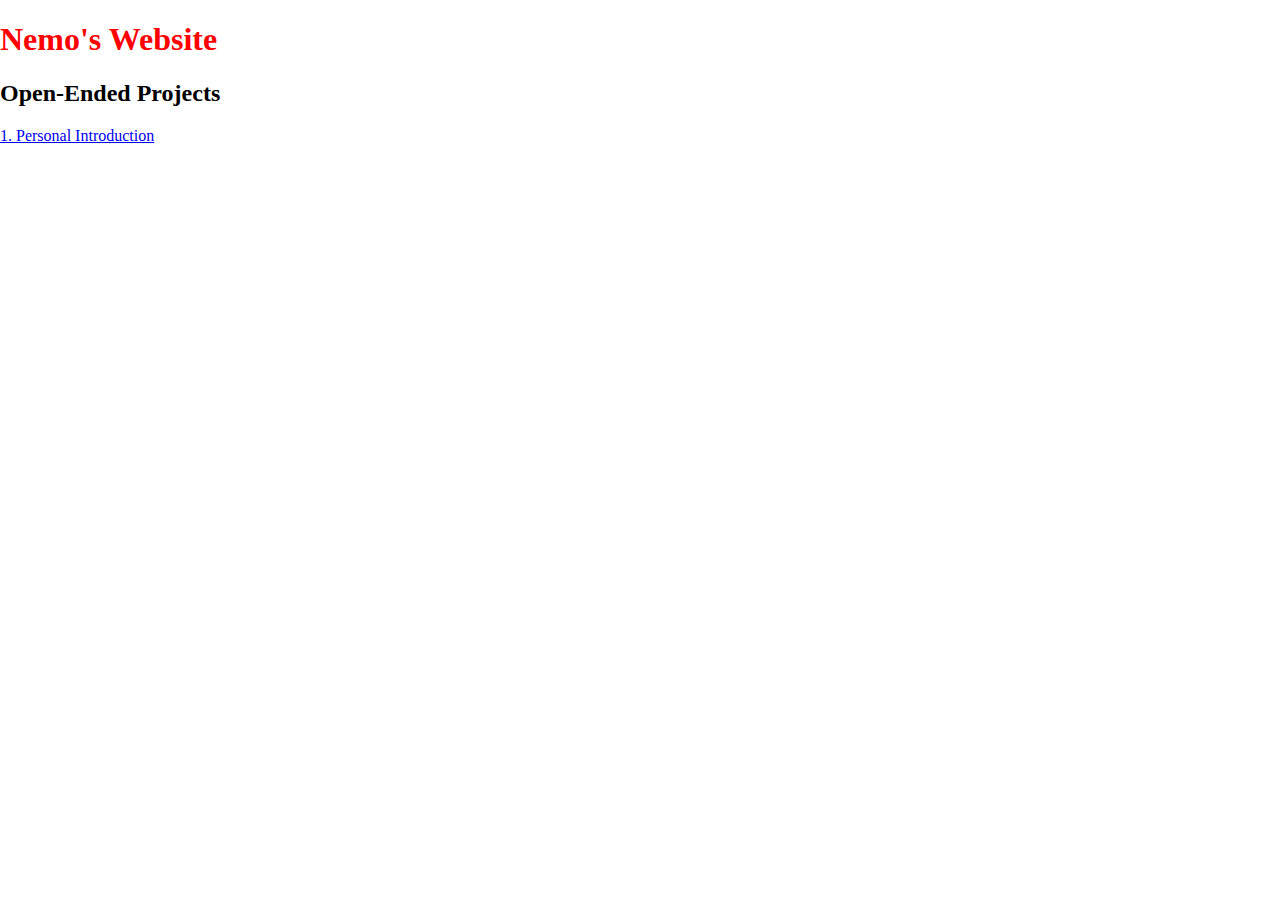
==== index.html @ bab19704 "Creation" ====
<!DOCTYPE html>
<html lang="en">
<head>
    <meta charset="UTF-8">
    <meta http-equiv="X-UA-Compatible" content="IE=edge">
    <meta name="viewport" content="width=device-width, initial-scale=1.0">
    <link rel="stylesheet" href="Style.css">
    <title>Document</title>
</head> 
<body>
    <h1>Nemo's Website</h1>

    <h2>Open-Ended Projects</h2>
    <nav>
        <a href="personal-intro.html">1. Personal Introduction</a>
    </nav>


</body>
</html>
---- Style.css ----
body{
    margin: 0;
    padding: 0;
}


h1{
    color: red;
}
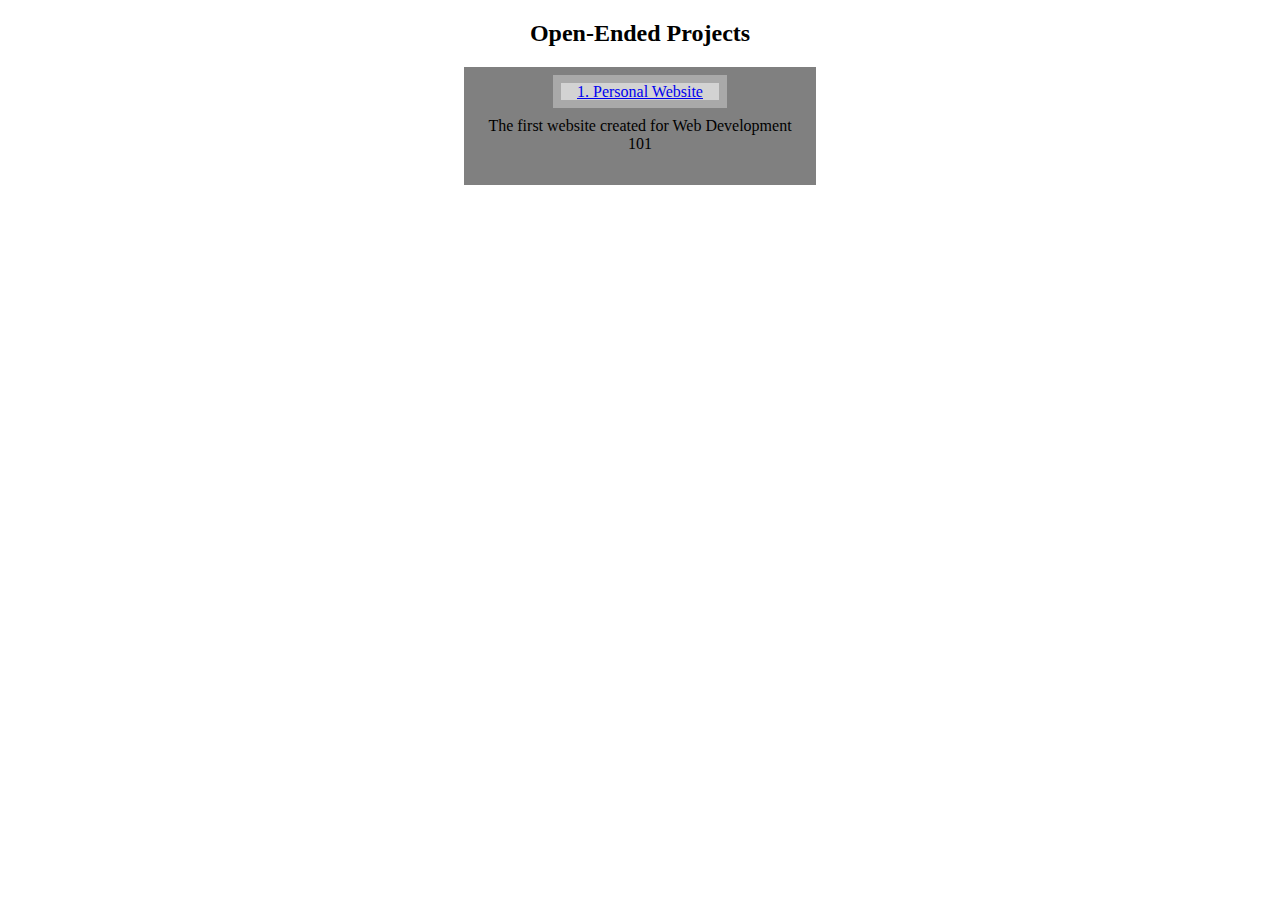
==== commit 12f67012: "Addition of Single Page Column" ====
--- a/index.html
+++ b/index.html
@@ -8,12 +8,17 @@
     <title>Document</title>
 </head> 
 <body>
-    <h1>Nemo's Website</h1>
 
-    <h2>Open-Ended Projects</h2>
-    <nav>
-        <a href="personal-intro.html">1. Personal Introduction</a>
-    </nav>
+    <section class="projects">
+        <h2>Open-Ended Projects</h2>
+        
+        <div class="web-box">
+            <a class="web-link"href="personal-intro.html">1. Personal Website</a>
+            <p>The first website created for Web Development 101</p>
+        </div>
+
+        
+    </section>
 
 
 </body>
--- a/Style.css
+++ b/Style.css
@@ -6,4 +6,30 @@
 
 h1{
     color: red;
+}
+
+.projects{
+    margin: 0 auto;
+    text-align: center;
+}
+
+
+
+.web-box{
+    background: gray;
+    width: 20rem;
+    padding: 1rem 1rem;
+    margin: 0 auto;
+}
+.web-link{
+    background: lightgray;
+    padding: 0rem 1rem;
+    border: 0.5rem;
+    border-style: solid;
+    border-color: darkgray;
+    width: 100%;
+}
+.web-link:hover{
+    background-color: black;
+    color: red;
 }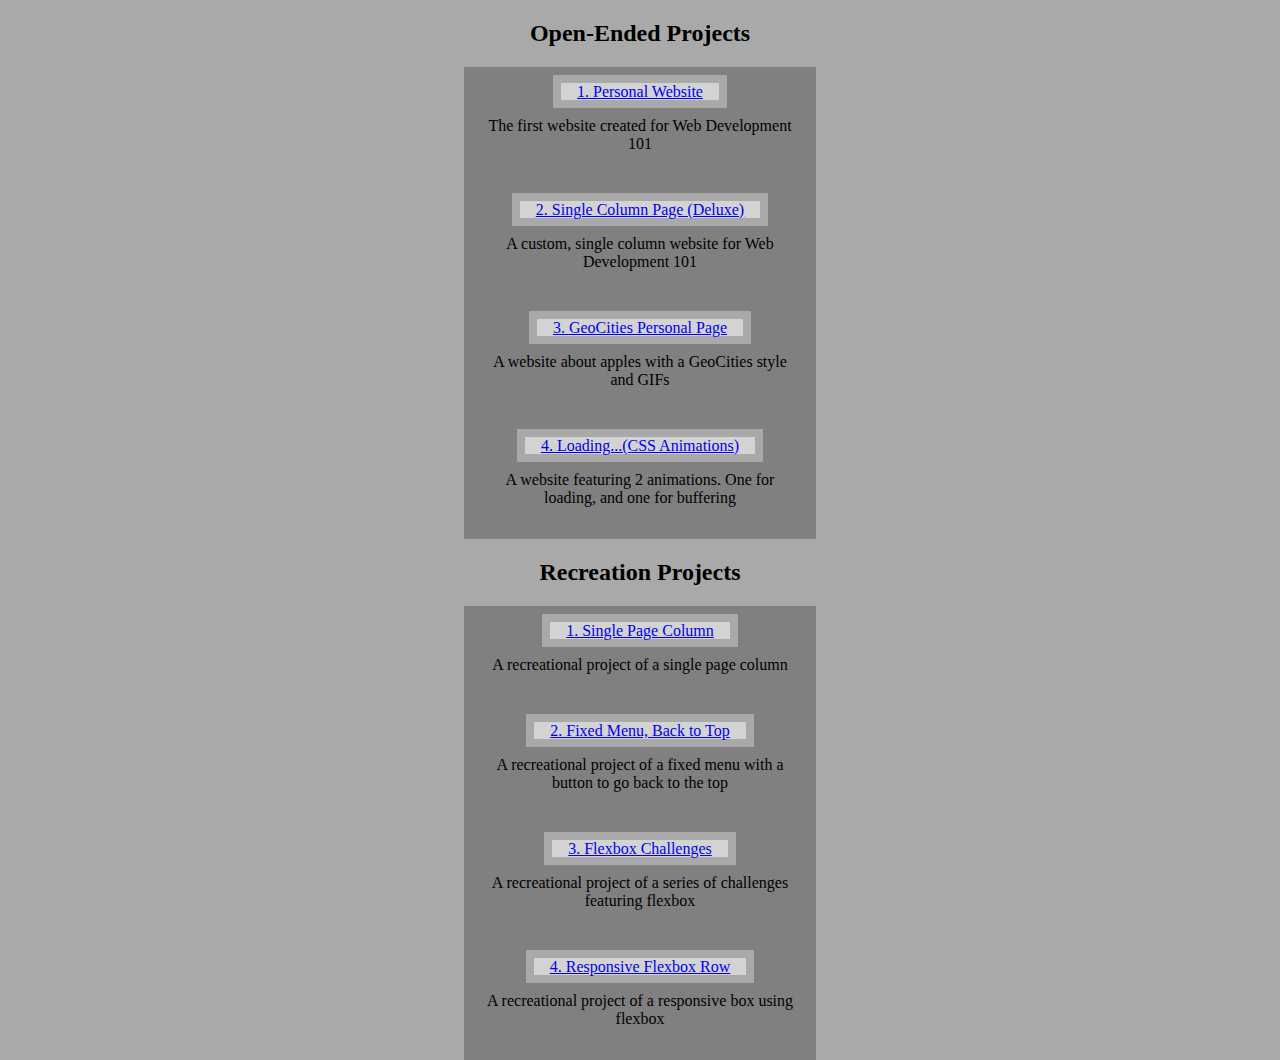
==== commit 3249d993: "Addition of all other websites" ====
--- a/index.html
+++ b/index.html
@@ -13,11 +13,50 @@
         <h2>Open-Ended Projects</h2>
         
         <div class="web-box">
-            <a class="web-link"href="personal-intro.html">1. Personal Website</a>
+            <a class="web-link"href="personal-intro\personal-intro.html">1. Personal Website</a>
             <p>The first website created for Web Development 101</p>
         </div>
+        
+        <div class="web-box">
+            <a class="web-link" href="single-column-page-deluxe\single-column-page-deluxe.html">2. Single Column Page (Deluxe)</a>
+            <p>A custom, single column website for Web Development 101</p>
+        </div>
 
-        
+        <div class="web-box">
+            <a class="web-link" href="geocities-personal-page'\geocities-personal-page.html">3. GeoCities Personal Page</a>
+            <p>A website about apples with a GeoCities style and GIFs</p>
+        </div>
+
+        <div class="web-box">
+            <a class="web-link" href="loading\loading.html">4. Loading...(CSS Animations)</a>
+            <p>A website featuring 2 animations. One for loading, and one for buffering</p>
+        </div>
+
+    </section>
+
+    
+    <section class="projects">
+        <h2>Recreation Projects</h2>
+
+        <div class="web-box">
+            <a class="web-link" href="single-page-column\single_column_page.html">1. Single Page Column</a>
+            <p>A recreational project of a single page column</p>
+        </div>
+
+        <div class="web-box">
+            <a class="web-link" href="fixed-menu-back-to-top\fixed-menu-back-to-top.html">2. Fixed Menu, Back to Top</a>
+            <p>A recreational project of a fixed menu with a button to go back to the top</p>
+        </div>
+
+        <div class="web-box">
+            <a class="web-link" href="flexbox-challenges\flexbox-challenges.html">3. Flexbox Challenges</a>
+            <p>A recreational project of a series of challenges featuring flexbox</p>
+        </div>
+
+        <div class="web-box">
+            <a class="web-link" href="responsive-flexbox-row\responsive-flexbox-row.html">4. Responsive Flexbox Row</a>
+            <p>A recreational project of a responsive box using flexbox</p>
+        </div>
     </section>
 
 
--- a/Style.css
+++ b/Style.css
@@ -1,16 +1,18 @@
 body{
     margin: 0;
     padding: 0;
+    background: darkgray;
 }
 
 
-h1{
-    color: red;
-}
+
 
 .projects{
     margin: 0 auto;
     text-align: center;
+}
+.projects h2{
+
 }
 
 
